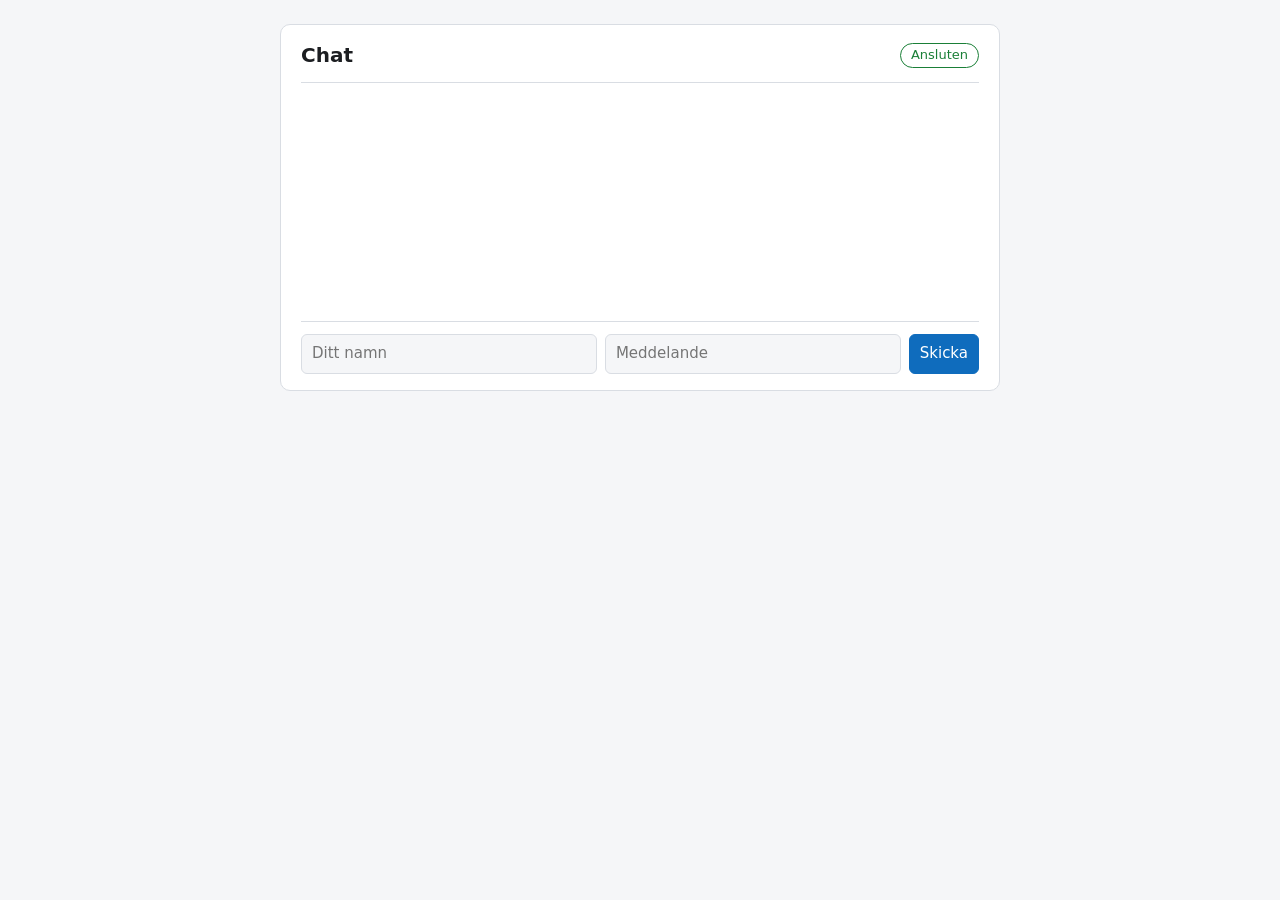
==== kod/01-start/wwwroot/index.html @ acbc4943 "Lägg till studentmaterial för SignalR lektion 1" ====
<!DOCTYPE html>
<html lang="sv">
<head>
  <meta charset="utf-8">
  <meta name="viewport" content="width=device-width, initial-scale=1">
  <title>Chat: lab 1 (start)</title>
  <link rel="stylesheet" href="styles.css">
</head>
<body>
  <main class="chat">
    <header>
      <h1>Chat</h1>
      <span id="status" class="status status--off">Ej ansluten</span>
    </header>

    <ul id="messages" class="messages" aria-live="polite"></ul>

    <form id="send-form" class="send">
      <input id="username" type="text" placeholder="Ditt namn" autocomplete="off" required>
      <input id="message" type="text" placeholder="Meddelande" autocomplete="off" required>
      <button type="submit">Skicka</button>
    </form>
  </main>

  <!-- SignalR:s JavaScript-klient. Ligger lokalt i wwwroot/lib så att labben fungerar utan internet. -->
  <script src="lib/signalr.min.js"></script>
  <script src="app.js"></script>
</body>
</html>
---- kod/01-start/wwwroot/styles.css ----
:root {
  color-scheme: light dark;
  --bg: #f5f6f8;
  --panel: #ffffff;
  --text: #1c1e21;
  --muted: #5f6672;
  --line: #d9dde3;
  --accent: #0f6cbd;
  --ok: #1a7f37;
  --off: #a40e26;
}

@media (prefers-color-scheme: dark) {
  :root {
    --bg: #14161a;
    --panel: #1f2329;
    --text: #e8eaed;
    --muted: #9aa3ad;
    --line: #333942;
    --accent: #4da3ff;
    --ok: #3fb950;
    --off: #ff6b6b;
  }
}

* { box-sizing: border-box; }

body {
  margin: 0;
  padding: 24px 16px;
  background: var(--bg);
  color: var(--text);
  font: 15px/1.45 system-ui, -apple-system, "Segoe UI", Roboto, sans-serif;
}

.chat {
  max-width: 720px;
  margin: 0 auto;
  background: var(--panel);
  border: 1px solid var(--line);
  border-radius: 10px;
  padding: 16px 20px;
  display: grid;
  gap: 12px;
}

header {
  display: flex;
  align-items: center;
  justify-content: space-between;
  gap: 12px;
  flex-wrap: wrap;
}

h1 { font-size: 20px; margin: 0; }

.status {
  font-size: 13px;
  padding: 2px 10px;
  border-radius: 999px;
  border: 1px solid currentColor;
}
.status--on { color: var(--ok); }
.status--off { color: var(--off); }

.messages {
  list-style: none;
  margin: 0;
  padding: 8px 0;
  min-height: 240px;
  max-height: 50vh;
  overflow-y: auto;
  border-top: 1px solid var(--line);
  border-bottom: 1px solid var(--line);
  display: grid;
  gap: 4px;
  align-content: start;
}

.messages li { padding: 4px 6px; border-radius: 6px; overflow-wrap: anywhere; }
.messages li.system { color: var(--muted); font-style: italic; }
.messages li.group { background: color-mix(in srgb, var(--accent) 12%, transparent); }
.messages li.private { background: color-mix(in srgb, var(--ok) 12%, transparent); }
.messages li.error { color: var(--off); }

form {
  display: flex;
  gap: 8px;
  flex-wrap: wrap;
}

input, button {
  font: inherit;
  padding: 8px 10px;
  border-radius: 6px;
  border: 1px solid var(--line);
  background: var(--bg);
  color: var(--text);
}
input { flex: 1 1 140px; min-width: 0; }
button {
  background: var(--accent);
  color: #fff;
  border-color: var(--accent);
  cursor: pointer;
}
button.secondary {
  background: transparent;
  color: var(--accent);
}

.row {
  display: flex;
  gap: 8px;
  flex-wrap: wrap;
  align-items: center;
}
.row small { color: var(--muted); }
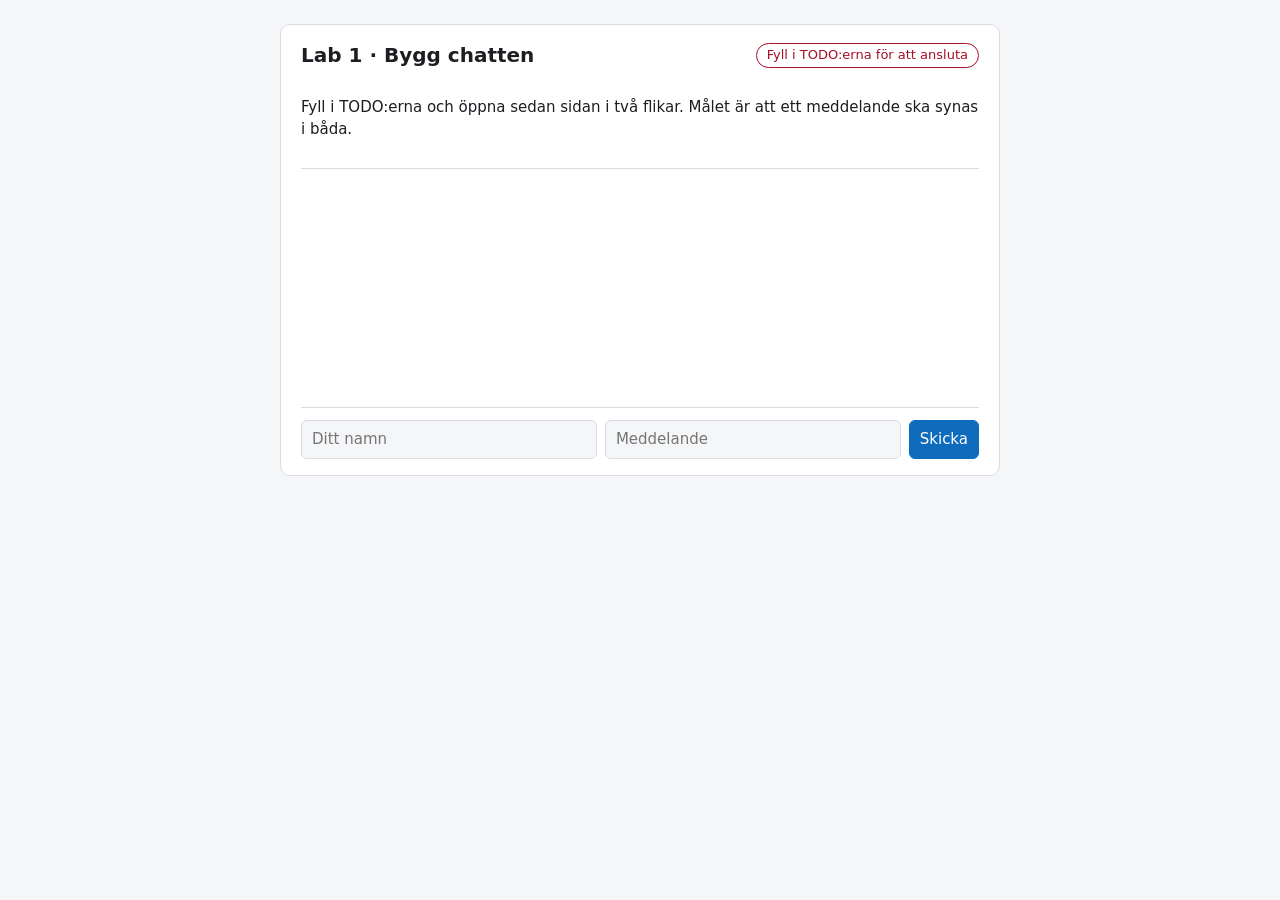
==== commit 76765052: "Förtydliga labbflödet och anpassa studentmaterialet till slidesen" ====
--- a/kod/01-start/wwwroot/index.html
+++ b/kod/01-start/wwwroot/index.html
@@ -3,15 +3,17 @@
 <head>
   <meta charset="utf-8">
   <meta name="viewport" content="width=device-width, initial-scale=1">
-  <title>Chat: lab 1 (start)</title>
+  <title>Lab 1 · Bygg chatten | SignalR</title>
   <link rel="stylesheet" href="styles.css">
 </head>
 <body>
   <main class="chat">
     <header>
-      <h1>Chat</h1>
+      <h1>Lab 1 · Bygg chatten</h1>
       <span id="status" class="status status--off">Ej ansluten</span>
     </header>
+
+    <p>Fyll i TODO:erna och öppna sedan sidan i två flikar. Målet är att ett meddelande ska synas i båda.</p>
 
     <ul id="messages" class="messages" aria-live="polite"></ul>
 
